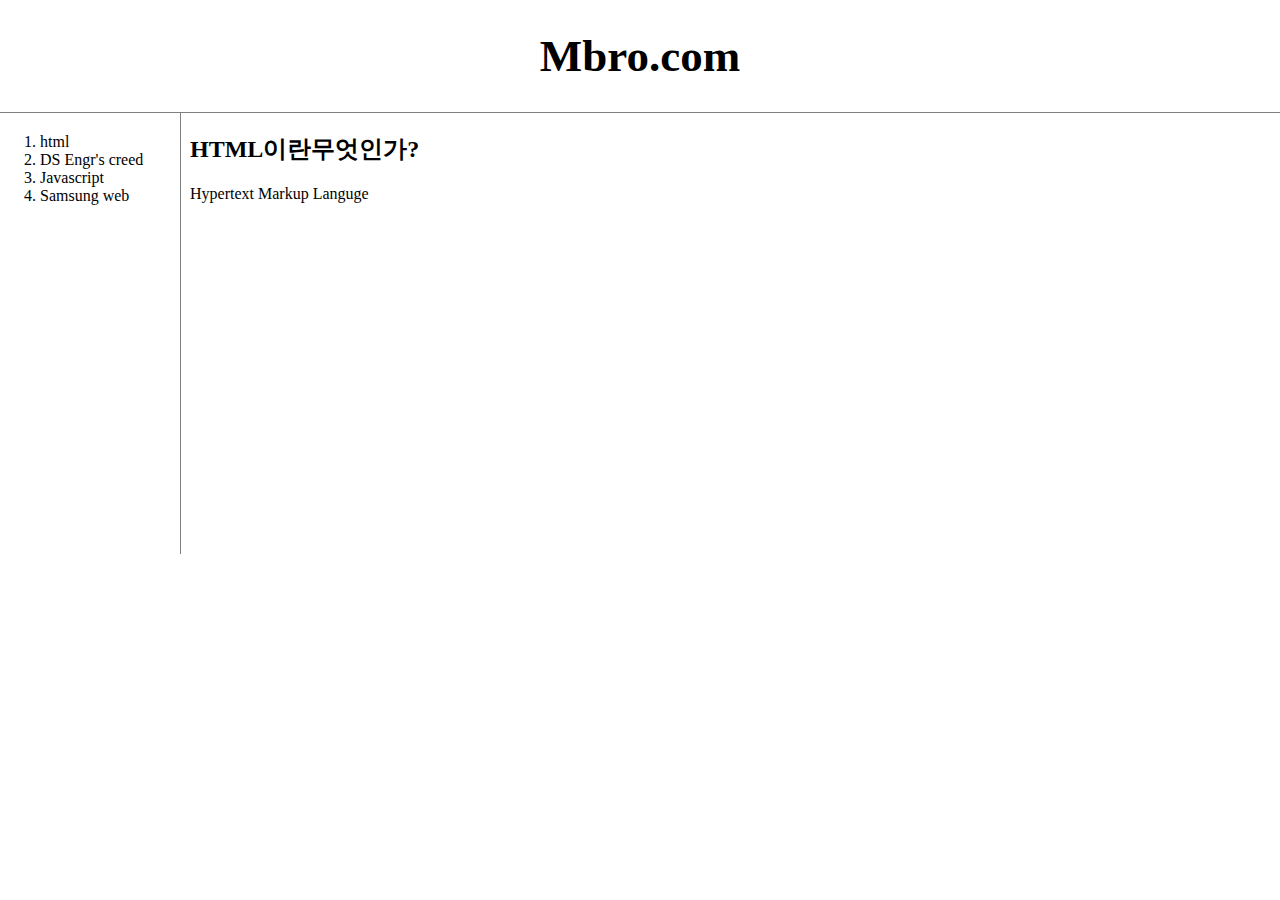
==== 1.html @ 06513518 "Update 1.html" ====
<!doctype html>

<html>

<head>
<title> Mbro.com </title>
<meta charset="utf-8">
<!-- Global site tag (gtag.js) - Google Analytics -->
<script async src="https://www.googletagmanager.com/gtag/js?id=UA-142172967-1"></script>
<script>
  window.dataLayer = window.dataLayer || [];
  function gtag(){dataLayer.push(arguments);}
  gtag('js', new Date());

  gtag('config', 'UA-142172967-1');
</script>
<link rel="stylesheet" href="style2.css">
</head>

<body>
  <h1><a href="index.html">Mbro.com</a></h1>
  <div id="grid">
    <ol>
      <li><a href="1.html">html</a></li>
      <li><a href="2.html">DS Engr's creed</a></li>
      <li><a href="3.html">Javascript</a></li>
      <li><a href="samsung.html">Samsung web</a></li>
    </ol>
    <div>
    <h2>HTML이란무엇인가?</h2>
        <p> Hypertext Markup Languge</p>
        <iframe width="560" height="315" src="https://www.youtube.com/embed/SseXEtgvdEs" frameborder="0" allow="accelerometer; autoplay; encrypted-media; gyroscope; picture-in-picture" allowfullscreen></iframe>
        <p></div>
  </div>

</body>
</html>
---- style2.css ----
body { margin:0; }
/** id는 딱 하나만 존재해야함..*/
#grid{display:grid; grid-template-columns: 190px 1fr;}
#story{padding-left:25px}
.already{  color:gray;}
.link2{ COLOR:black;}
  a {    color:black;    text-decoration: none;  }
  h1 {font-size: 45px; text-align: center; font-weight: bold;
       border-bottom:1px solid gray; margin:0; padding:30px; }
  ol {
    border-right: 1px solid gray;    width:120px; margin:0; padding:20px;
    }
#grid ol{padding-left:40px;}
#header
      {
        font-size: 100px; text-align: center; font-weight: bold;
        padding: 160px; padding-bottom: 30px;
      }
#indeximage
      { display: block; margin: 0px auto;
      padding-bottom: 80px}
@media(max-width:500px){
  ol{border-right:none;}
  #grid {display: block;}
}
  /* border :5px solid red; padding:20px; margin:20px; display:block or inline; width:100px;*/
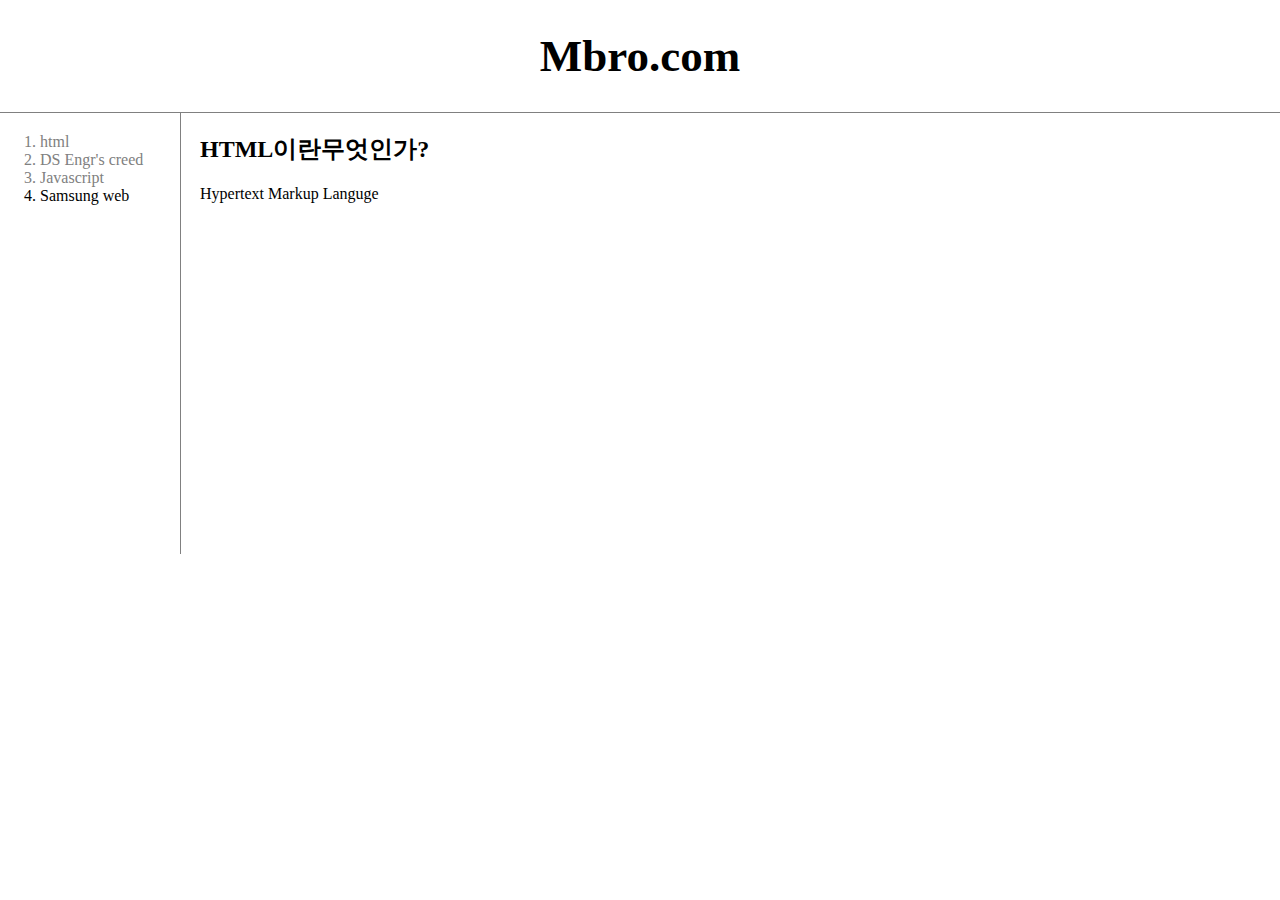
==== commit a8f89a67: "Add files via upload" ====
--- a/1.html
+++ b/1.html
@@ -21,9 +21,9 @@
   <h1><a href="index.html">Mbro.com</a></h1>
   <div id="grid">
     <ol>
-      <li><a href="1.html">html</a></li>
-      <li><a href="2.html">DS Engr's creed</a></li>
-      <li><a href="3.html">Javascript</a></li>
+      <li class="already"><a href="1.html" class="already">html</a></li>
+      <li class="already"><a href="2.html" class="already">DS Engr's creed</a></li>
+      <li class="already"><a href="3.html" class="already">Javascript</a></li>
       <li><a href="samsung.html">Samsung web</a></li>
     </ol>
     <div>
--- a/style2.css
+++ b/style2.css
@@ -1,6 +1,6 @@
 body { margin:0; }
 /** id는 딱 하나만 존재해야함..*/
-#grid{display:grid; grid-template-columns: 190px 1fr;}
+#grid{display:grid; grid-template-columns: 200px 1fr;}
 #story{padding-left:25px}
 .already{  color:gray;}
 .link2{ COLOR:black;}
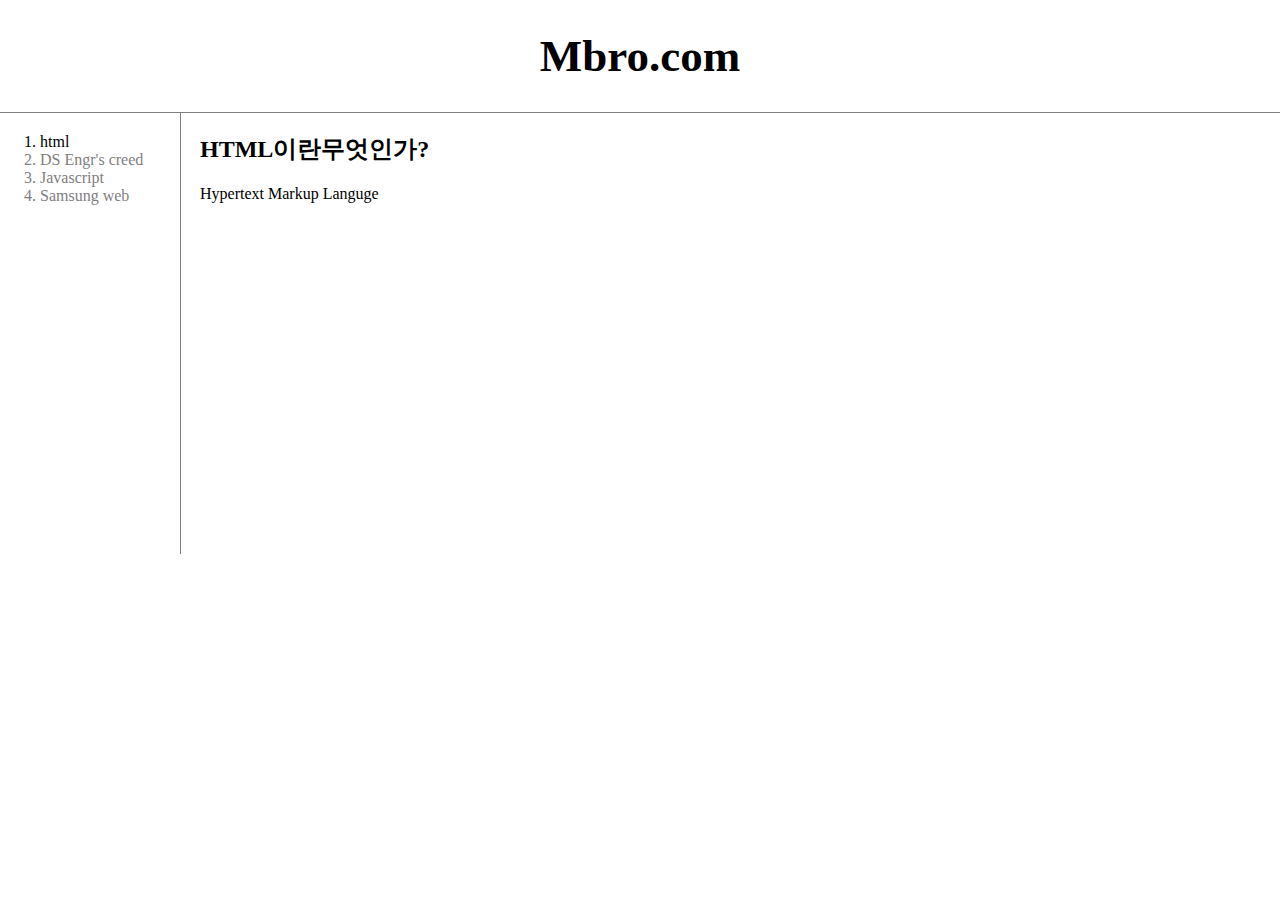
==== commit dffe038a: "Add files via upload" ====
--- a/1.html
+++ b/1.html
@@ -21,10 +21,10 @@
   <h1><a href="index.html">Mbro.com</a></h1>
   <div id="grid">
     <ol>
-      <li class="already"><a href="1.html" class="already">html</a></li>
+      <li ><a href="1.html" >html</a></li>
       <li class="already"><a href="2.html" class="already">DS Engr's creed</a></li>
       <li class="already"><a href="3.html" class="already">Javascript</a></li>
-      <li><a href="samsung.html">Samsung web</a></li>
+      <li class="already"><a href="samsung.html" class="already">Samsung web</a></li>
     </ol>
     <div>
     <h2>HTML이란무엇인가?</h2>
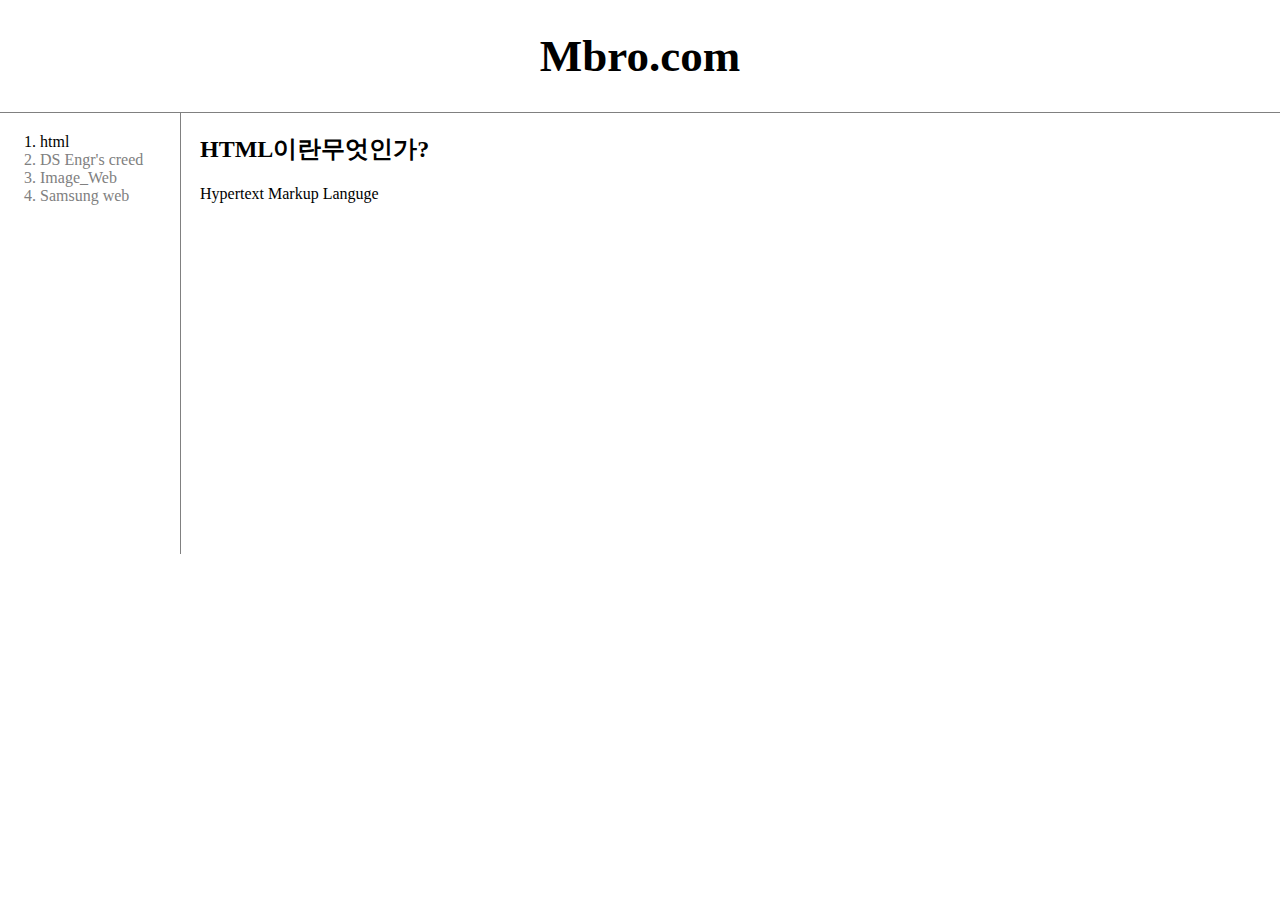
==== commit 44a3b29b: "Add files via upload" ====
--- a/1.html
+++ b/1.html
@@ -23,7 +23,7 @@
     <ol>
       <li ><a href="1.html" >html</a></li>
       <li class="already"><a href="2.html" class="already">DS Engr's creed</a></li>
-      <li class="already"><a href="3.html" class="already">Javascript</a></li>
+      <li class="already"><a href="3.html" class="already">Image_Web</a></li>
       <li class="already"><a href="samsung.html" class="already">Samsung web</a></li>
     </ol>
     <div>
--- a/style2.css
+++ b/style2.css
@@ -4,6 +4,8 @@
 #story{padding-left:25px}
 .already{  color:gray;}
 .link2{ COLOR:black;}
+.link3{ COLOR:black;  font-size: 19px;  }
+.smallist{font-size: 13px;  }
   a {    color:black;    text-decoration: none;  }
   h1 {font-size: 45px; text-align: center; font-weight: bold;
        border-bottom:1px solid gray; margin:0; padding:30px; }
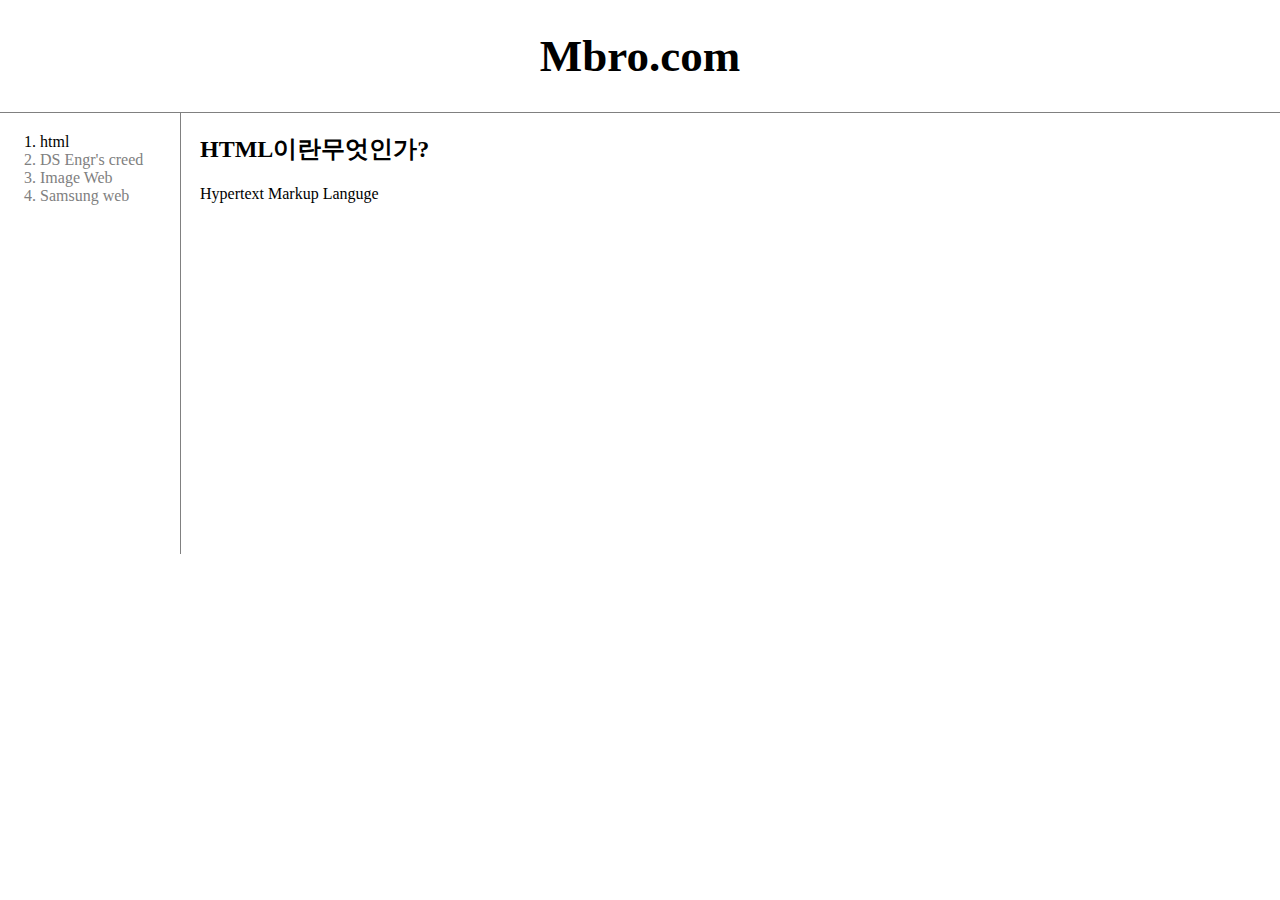
==== commit 8d1df931: "Add files via upload" ====
--- a/1.html
+++ b/1.html
@@ -23,7 +23,7 @@
     <ol>
       <li ><a href="1.html" >html</a></li>
       <li class="already"><a href="2.html" class="already">DS Engr's creed</a></li>
-      <li class="already"><a href="3.html" class="already">Image_Web</a></li>
+      <li class="already"><a href="3.html" class="already">Image Web</a></li>
       <li class="already"><a href="samsung.html" class="already">Samsung web</a></li>
     </ol>
     <div>
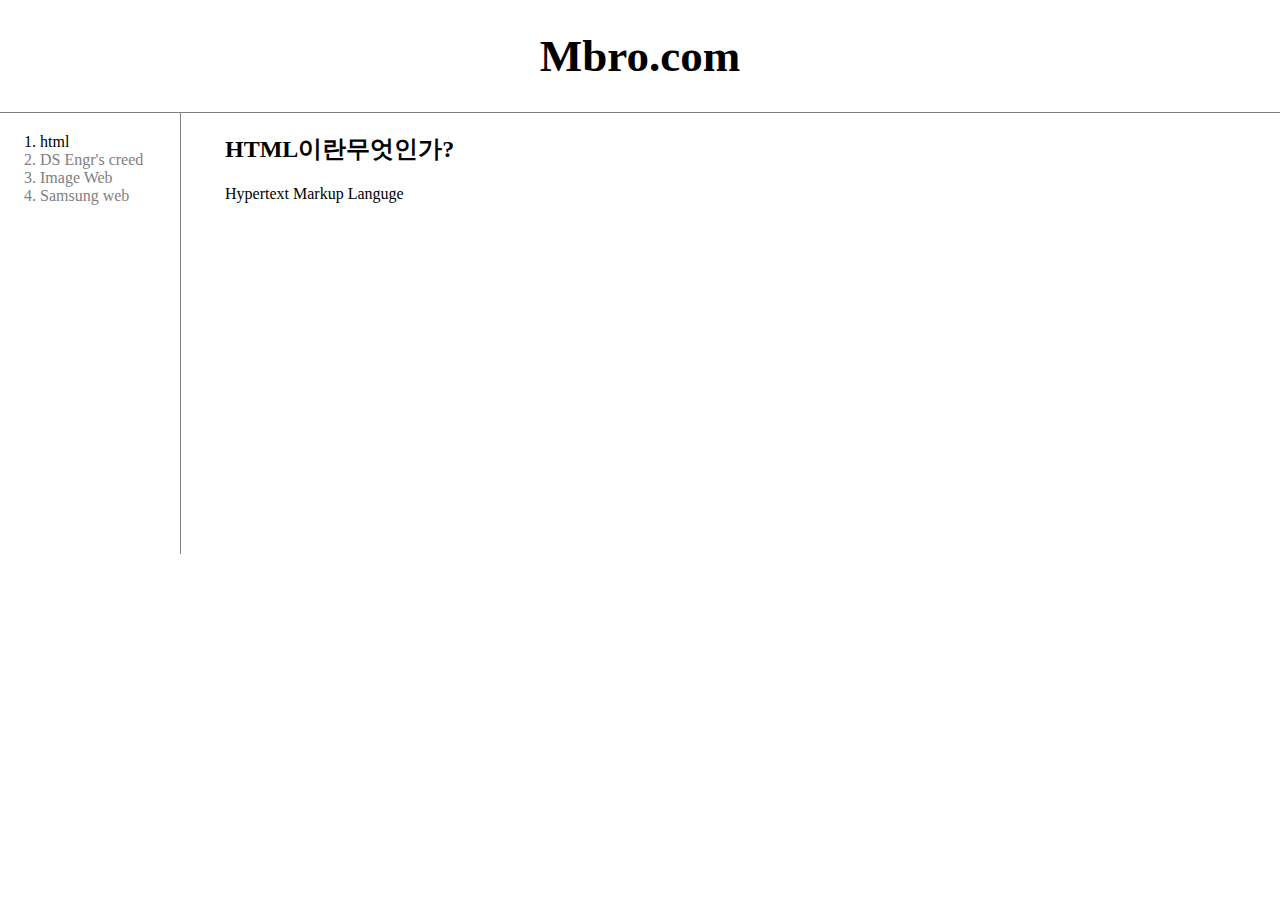
==== commit 02bc212d: "Update 1.html" ====
--- a/1.html
+++ b/1.html
@@ -26,11 +26,12 @@
       <li class="already"><a href="3.html" class="already">Image Web</a></li>
       <li class="already"><a href="samsung.html" class="already">Samsung web</a></li>
     </ol>
-    <div>
+    <div id="story">
     <h2>HTML이란무엇인가?</h2>
         <p> Hypertext Markup Languge</p>
         <iframe width="560" height="315" src="https://www.youtube.com/embed/SseXEtgvdEs" frameborder="0" allow="accelerometer; autoplay; encrypted-media; gyroscope; picture-in-picture" allowfullscreen></iframe>
-        <p></div>
+        <p>
+    </div>
   </div>
 
 </body>
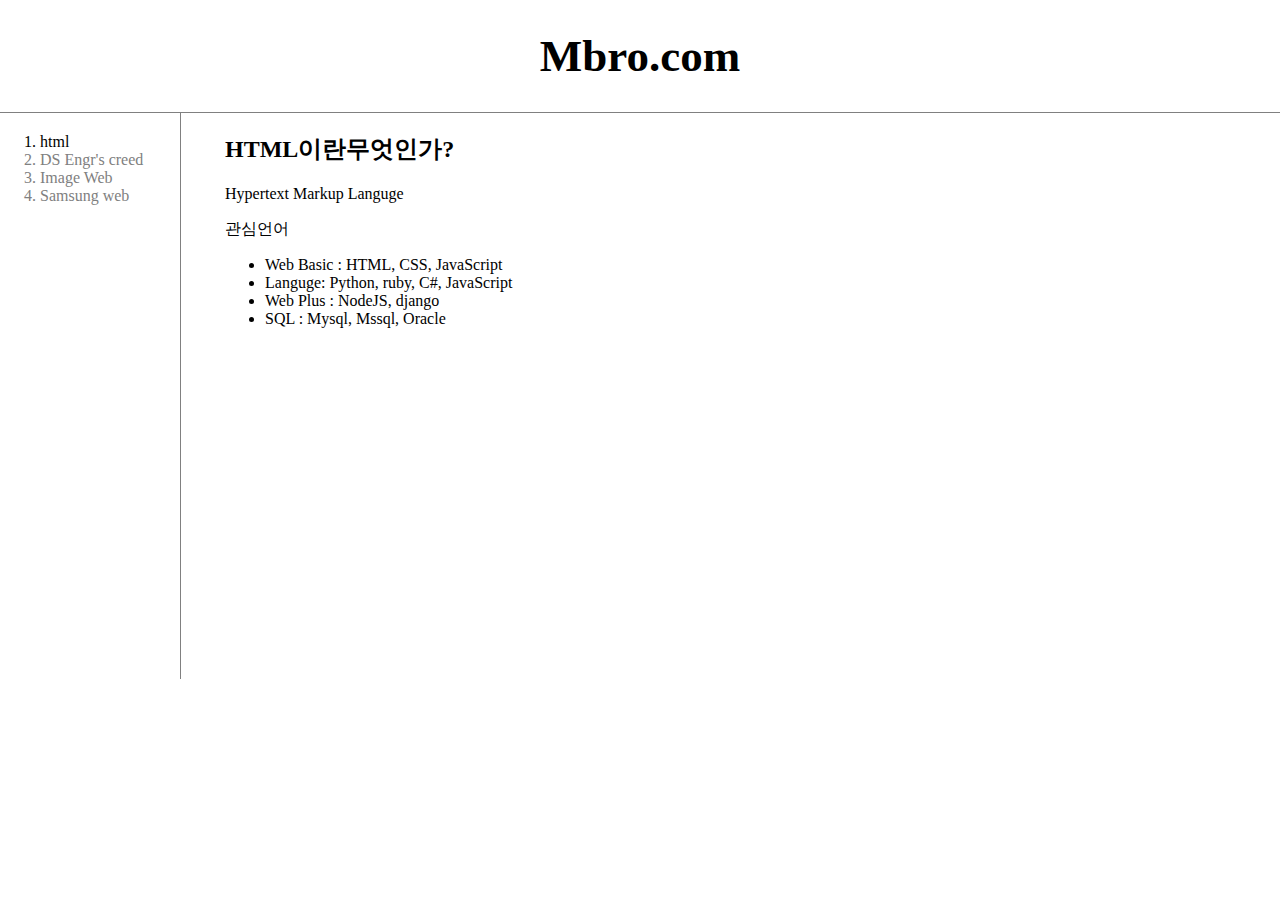
==== commit f2374a6e: "Update 1.html" ====
--- a/1.html
+++ b/1.html
@@ -29,6 +29,13 @@
     <div id="story">
     <h2>HTML이란무엇인가?</h2>
         <p> Hypertext Markup Languge</p>
+        <p>관심언어</P>
+          <ul>
+            <li>Web Basic : HTML, CSS, JavaScript</li>
+            <li>Languge: Python, ruby, C#, JavaScript</li>
+            <li>Web Plus : NodeJS, django</li>
+            <li>SQL : Mysql, Mssql, Oracle</li>
+          </ul>  
         <iframe width="560" height="315" src="https://www.youtube.com/embed/SseXEtgvdEs" frameborder="0" allow="accelerometer; autoplay; encrypted-media; gyroscope; picture-in-picture" allowfullscreen></iframe>
         <p>
     </div>
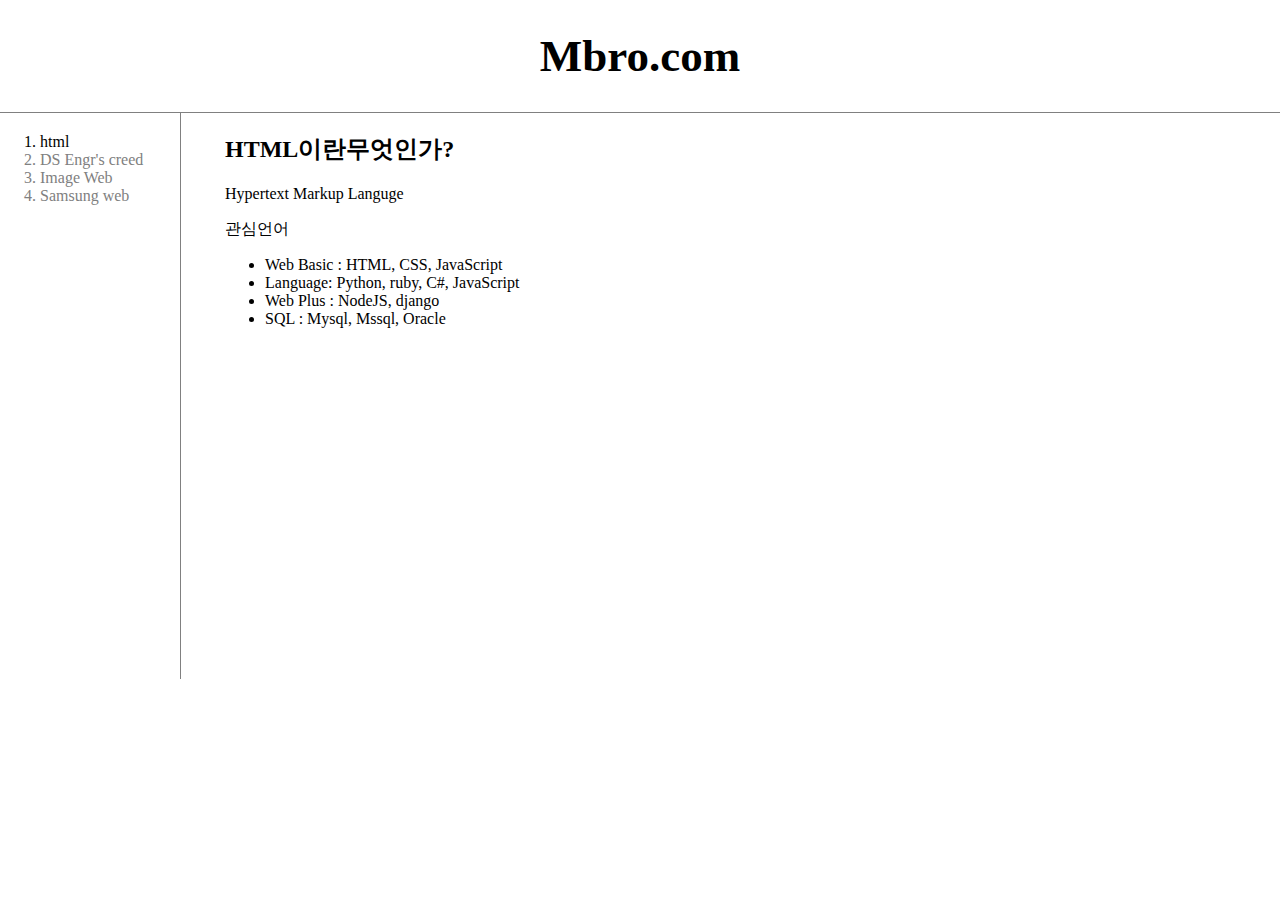
==== commit 76e7d9a8: "Update 1.html" ====
--- a/1.html
+++ b/1.html
@@ -32,10 +32,10 @@
         <p>관심언어</P>
           <ul>
             <li>Web Basic : HTML, CSS, JavaScript</li>
-            <li>Languge: Python, ruby, C#, JavaScript</li>
+            <li>Language: Python, ruby, C#, JavaScript</li>
             <li>Web Plus : NodeJS, django</li>
             <li>SQL : Mysql, Mssql, Oracle</li>
-          </ul>  
+          </ul>
         <iframe width="560" height="315" src="https://www.youtube.com/embed/SseXEtgvdEs" frameborder="0" allow="accelerometer; autoplay; encrypted-media; gyroscope; picture-in-picture" allowfullscreen></iframe>
         <p>
     </div>
